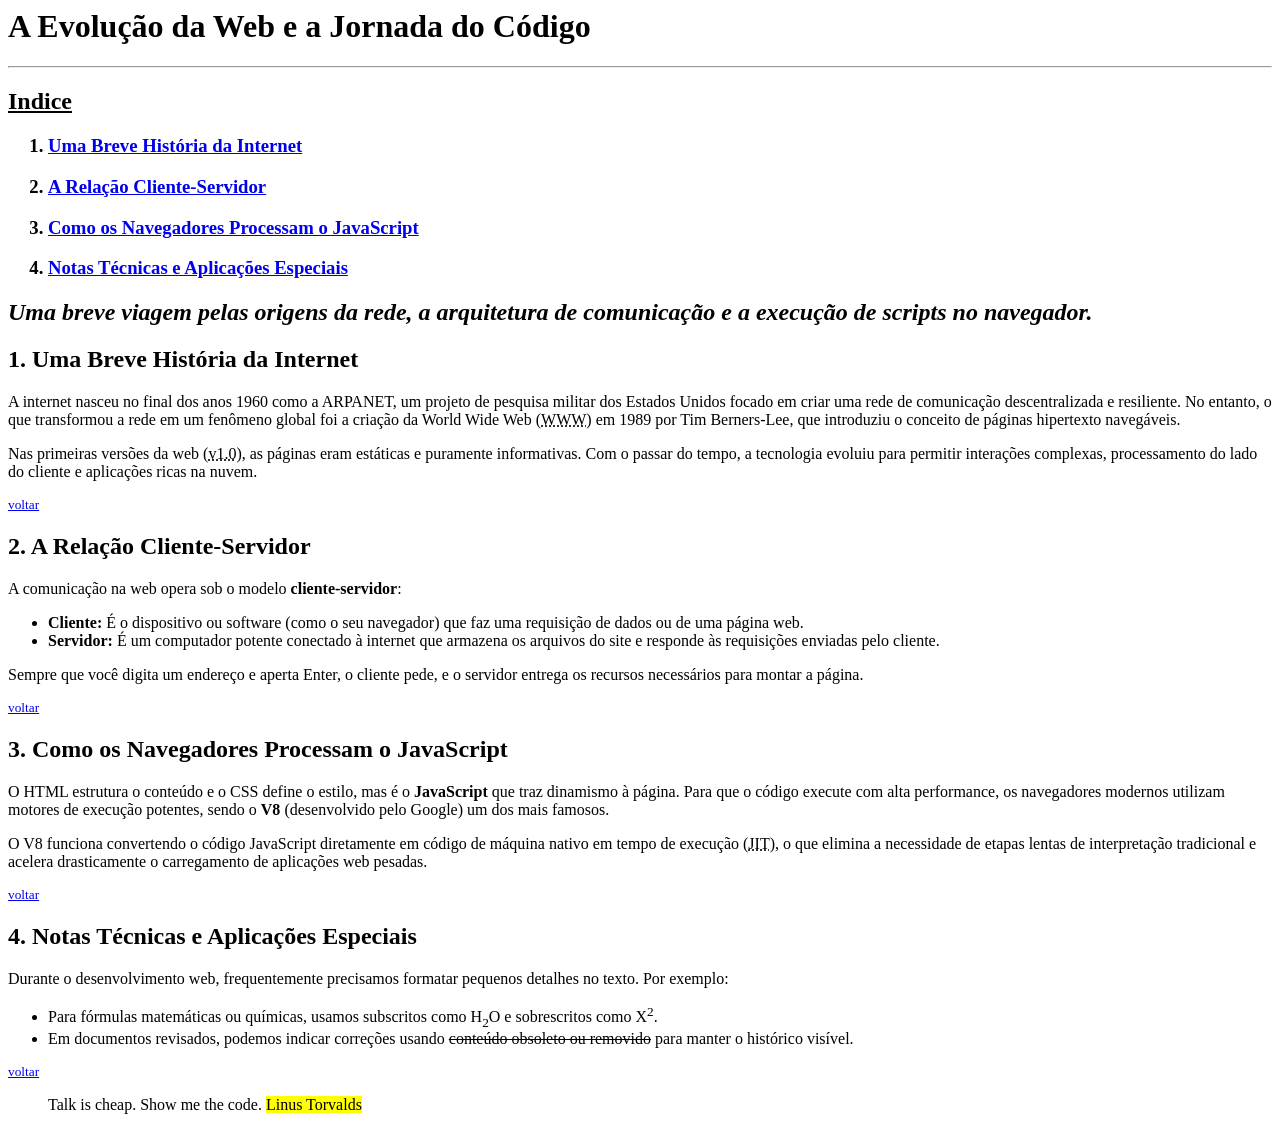
==== index.html @ d50dc4d1 "first steps" ====
<html>
    <head>
        <title>Desafio Dio 1</title>
    </head>
<body>
    <h1 id="0">A Evolução da Web e a Jornada do Código</h1>
        <hr>
        <h2><u>Indice</h2></u>
            <ol>
                <h3><li><a href="#1">Uma Breve História da Internet</a></li></h3>
                <h3><li><a href="#2">A Relação Cliente-Servidor</a></li></h3>
                <h3><li><a href="#3">Como os Navegadores Processam o JavaScript</a></li></h3>
                <h3><li><a href="#4">Notas Técnicas e Aplicações Especiais</a></li></h3>
            </ol>
        <h2><i>Uma breve viagem pelas origens da rede, a arquitetura de comunicação e a execução de scripts no navegador.</h2></i>
            <h2 id="1">1. Uma Breve História da Internet</h2>
            <p>A internet nasceu no final dos anos 1960 como a ARPANET, um projeto de pesquisa militar dos Estados Unidos focado em criar uma rede de comunicação descentralizada e resiliente. No entanto, o que transformou a rede em um fenômeno global foi a criação da World Wide Web (<abbr title="World Wide Web">WWW</abbr>) em 1989 por Tim Berners-Lee, que introduziu o conceito de páginas hipertexto navegáveis.</p>
            <p>Nas primeiras versões da web (<abbr title="Version 1.0">v1.0</abbr>), as páginas eram estáticas e puramente informativas. Com o passar do tempo, a tecnologia evoluiu para permitir interações complexas, processamento do lado do cliente e aplicações ricas na nuvem.</p>
            <a href="#0"><small>voltar</small></a>

        
            <h2 id="2">2. A Relação Cliente-Servidor</h2>
            <p>A comunicação na web opera sob o modelo <strong>cliente-servidor</strong>:</p>
            <ul>
                <li><strong>Cliente:</strong> É o dispositivo ou software (como o seu navegador) que faz uma requisição de dados ou de uma página web.</li>
                <li><strong>Servidor:</strong> É um computador potente conectado à internet que armazena os arquivos do site e responde às requisições enviadas pelo cliente.</li>
            </ul>
            <p>Sempre que você digita um endereço e aperta Enter, o cliente pede, e o servidor entrega os recursos necessários para montar a página.</p>
            <a href="#0"><small>voltar</small></a>

        
            <h2 id="3">3. Como os Navegadores Processam o JavaScript</h2>
            <p>O HTML estrutura o conteúdo e o CSS define o estilo, mas é o <strong>JavaScript</strong> que traz dinamismo à página. Para que o código execute com alta performance, os navegadores modernos utilizam motores de execução potentes, sendo o <strong>V8</strong> (desenvolvido pelo Google) um dos mais famosos.</p>
            <p>O V8 funciona convertendo o código JavaScript diretamente em código de máquina nativo em tempo de execução (<abbr title="Just-In-Time Compilation">JIT</abbr>), o que elimina a necessidade de etapas lentas de interpretação tradicional e acelera drasticamente o carregamento de aplicações web pesadas.</p>
            <a href="#0"><small>voltar</small></a>

        
            <h2 id="4">4. Notas Técnicas e Aplicações Especiais</h2>
            <p>Durante o desenvolvimento web, frequentemente precisamos formatar pequenos detalhes no texto. Por exemplo:</p>
            <ul>
                <li>Para fórmulas matemáticas ou químicas, usamos subscritos como H<sub>2</sub>O e sobrescritos como X<sup>2</sup>.</li>
                <li>Em documentos revisados, podemos indicar correções usando <del>conteúdo obsoleto ou removido</del> para manter o histórico visível.</li>
            </ul>
            <a href="#0"><small>voltar</small></a>

            <blockquote>Talk is cheap. Show me the code. <mark>Linus Torvalds</mark></blockquote>
</body>
</html>
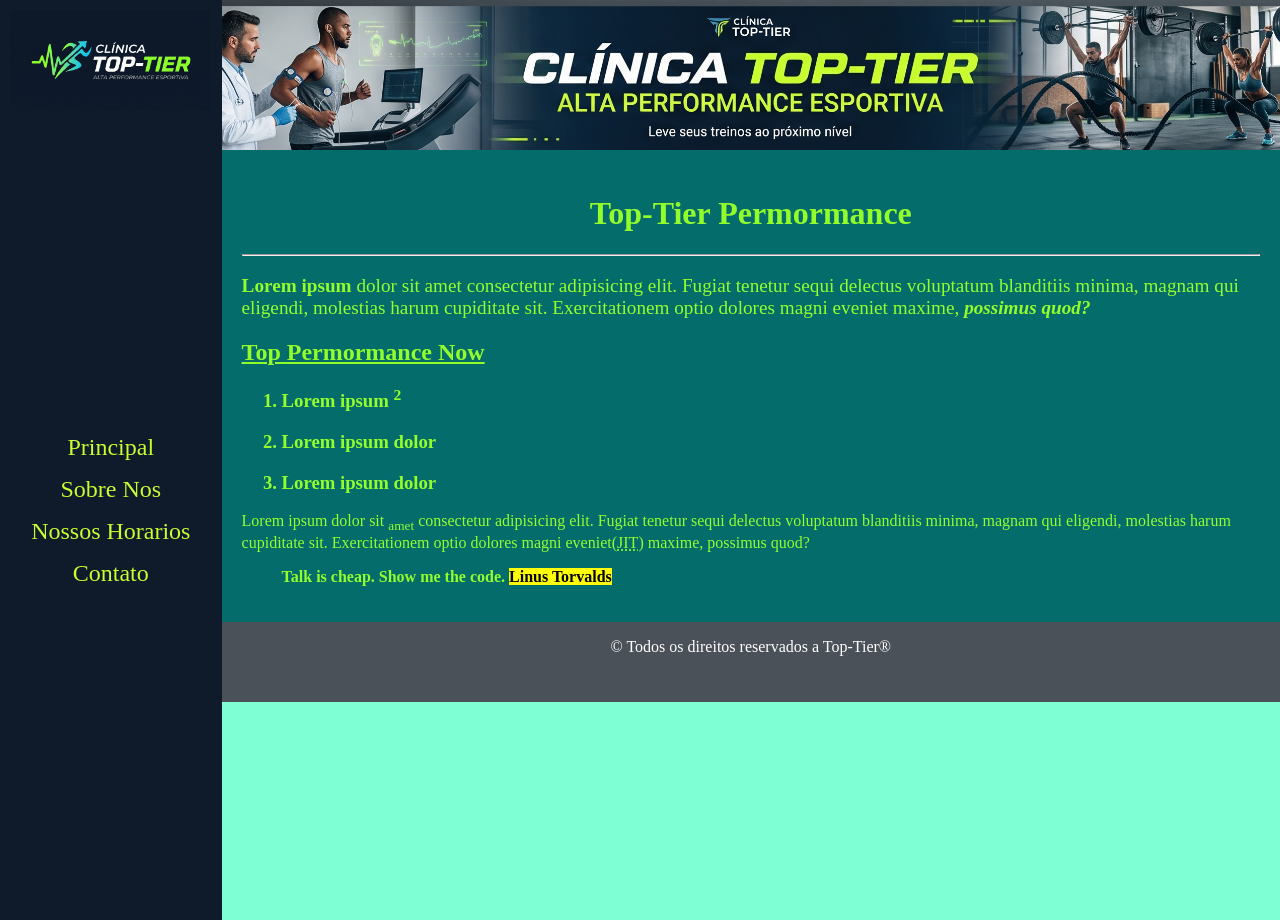
==== commit d8ddaa09: "Desafio 2" ====
--- a/index.html
+++ b/index.html
@@ -1,48 +1,50 @@
-<html>
-    <head>
-        <title>Desafio Dio 1</title>
-    </head>
+<!DOCTYPE html>
+<html lang="pt-br">
+<head>
+    <meta charset="UTF-8">
+    <meta name="viewport" content="width=device-width, initial-scale=1.0">
+    <title>Clinica Top-Tier</title>
+    <link rel="stylesheet" href="base.css">
+</head>
 <body>
-    <h1 id="0">A Evolução da Web e a Jornada do Código</h1>
-        <hr>
-        <h2><u>Indice</h2></u>
-            <ol>
-                <h3><li><a href="#1">Uma Breve História da Internet</a></li></h3>
-                <h3><li><a href="#2">A Relação Cliente-Servidor</a></li></h3>
-                <h3><li><a href="#3">Como os Navegadores Processam o JavaScript</a></li></h3>
-                <h3><li><a href="#4">Notas Técnicas e Aplicações Especiais</a></li></h3>
-            </ol>
-        <h2><i>Uma breve viagem pelas origens da rede, a arquitetura de comunicação e a execução de scripts no navegador.</h2></i>
-            <h2 id="1">1. Uma Breve História da Internet</h2>
-            <p>A internet nasceu no final dos anos 1960 como a ARPANET, um projeto de pesquisa militar dos Estados Unidos focado em criar uma rede de comunicação descentralizada e resiliente. No entanto, o que transformou a rede em um fenômeno global foi a criação da World Wide Web (<abbr title="World Wide Web">WWW</abbr>) em 1989 por Tim Berners-Lee, que introduziu o conceito de páginas hipertexto navegáveis.</p>
-            <p>Nas primeiras versões da web (<abbr title="Version 1.0">v1.0</abbr>), as páginas eram estáticas e puramente informativas. Com o passar do tempo, a tecnologia evoluiu para permitir interações complexas, processamento do lado do cliente e aplicações ricas na nuvem.</p>
-            <a href="#0"><small>voltar</small></a>
+    <div class="wrapper">
+        <div class="menu">
+            <img src="img/logo.jpg">
+            <ul>
+                <li><a href="index.html">Principal</a></li>
+                <li><a href="sobre.html">Sobre Nos</a></li>
+                <li><a href="nossos.html">Nossos Horarios</a></li>
+                <li><a href="contato.html">Contato</a></li>
+            </ul>
+        </div>
 
-        
-            <h2 id="2">2. A Relação Cliente-Servidor</h2>
-            <p>A comunicação na web opera sob o modelo <strong>cliente-servidor</strong>:</p>
-            <ul>
-                <li><strong>Cliente:</strong> É o dispositivo ou software (como o seu navegador) que faz uma requisição de dados ou de uma página web.</li>
-                <li><strong>Servidor:</strong> É um computador potente conectado à internet que armazena os arquivos do site e responde às requisições enviadas pelo cliente.</li>
-            </ul>
-            <p>Sempre que você digita um endereço e aperta Enter, o cliente pede, e o servidor entrega os recursos necessários para montar a página.</p>
-            <a href="#0"><small>voltar</small></a>
-
-        
-            <h2 id="3">3. Como os Navegadores Processam o JavaScript</h2>
-            <p>O HTML estrutura o conteúdo e o CSS define o estilo, mas é o <strong>JavaScript</strong> que traz dinamismo à página. Para que o código execute com alta performance, os navegadores modernos utilizam motores de execução potentes, sendo o <strong>V8</strong> (desenvolvido pelo Google) um dos mais famosos.</p>
-            <p>O V8 funciona convertendo o código JavaScript diretamente em código de máquina nativo em tempo de execução (<abbr title="Just-In-Time Compilation">JIT</abbr>), o que elimina a necessidade de etapas lentas de interpretação tradicional e acelera drasticamente o carregamento de aplicações web pesadas.</p>
-            <a href="#0"><small>voltar</small></a>
-
-        
-            <h2 id="4">4. Notas Técnicas e Aplicações Especiais</h2>
-            <p>Durante o desenvolvimento web, frequentemente precisamos formatar pequenos detalhes no texto. Por exemplo:</p>
-            <ul>
-                <li>Para fórmulas matemáticas ou químicas, usamos subscritos como H<sub>2</sub>O e sobrescritos como X<sup>2</sup>.</li>
-                <li>Em documentos revisados, podemos indicar correções usando <del>conteúdo obsoleto ou removido</del> para manter o histórico visível.</li>
-            </ul>
-            <a href="#0"><small>voltar</small></a>
-
-            <blockquote>Talk is cheap. Show me the code. <mark>Linus Torvalds</mark></blockquote>
+        <div class="main">
+            <div class="header">
+                <img src="img/index.jpg">
+            </div>
+    
+            <div class="content">
+                <h1>Top-Tier Permormance</h1>
+                <hr>
+                <p id="par"><strong>Lorem ipsum</strong> dolor sit amet consectetur adipisicing elit. Fugiat tenetur sequi delectus 
+                    voluptatum blanditiis minima, magnam qui eligendi, molestias harum cupiditate sit. 
+                    Exercitationem optio dolores magni eveniet maxime, <b><i>possimus quod?</i></b></p>
+                <h2><u>Top Permormance Now</h2></u>
+                    <ol>
+                        <h3><li>Lorem ipsum <sup>2</sup></li></h3>
+                        <h3><li>Lorem ipsum dolor</li></h3>
+                        <h3><li>Lorem ipsum dolor</li></h3>
+                    </ol>
+                <p>Lorem ipsum dolor sit <sub>amet</sub> consectetur adipisicing elit. Fugiat tenetur sequi delectus 
+                    voluptatum blanditiis minima, magnam qui eligendi, molestias harum cupiditate sit. 
+                    Exercitationem optio dolores magni eveniet(<abbr title="Just-In-Time Compilation">JIT</abbr>) maxime, possimus quod?</p>
+                    <strong><blockquote>Talk is cheap. Show me the code. <mark>Linus Torvalds</mark></blockquote></strong>    
+            </div>
+    
+            <div class="footer">
+                <p>&copy; Todos os direitos reservados a Top-Tier&reg;</p>
+            </div>
+        </div>
+    </div>
 </body>
 </html>
--- a/base.css
+++ b/base.css
@@ -0,0 +1,153 @@
+html, body {
+    margin: 0;
+}
+body {
+    background-color: #f1f1f1;
+    display: flex;
+    justify-content: center;
+}
+h1{
+    text-align: center;
+}
+
+.wrapper {
+    width: 100%;
+    display: flex;
+    margin: 0 auto;
+    background-color: aquamarine;
+}
+
+.main {
+    display: flex;
+    flex-flow: column;
+    width: 84%; 
+}
+
+.menu {
+    width: 16%;
+    background-color: #0f1a2b;
+    padding: 10px;
+    
+    display: flex;
+    flex-direction: column;  
+    align-items: center;     
+    position: sticky;
+    top: 0;
+    height: 100vh;
+}
+
+.menu img {
+    height: 100px;
+    width: 100%;
+    object-fit: cover;
+}
+
+.menu ul {
+    list-style: none;
+    padding: 0;
+    margin: auto 0;          
+    
+    display: flex;
+    flex-direction: column;
+    align-items: center;
+    gap: 15px;               
+}
+.menu a{
+    color: #c8fd2e;
+    text-decoration: none;
+    font-size: x-large;
+    transition: all 0.3s ease;
+}
+.menu a:hover{
+    color: orange;
+    text-decoration: underline;
+    font-weight: bold;
+}
+
+.header {
+    background-color: rgb(5, 108, 108);
+    min-height: 150px;
+}
+.header img {
+  height: 150px;
+  width: 100%;
+  object-fit: cover;
+}
+.content {
+    background-color: #056c6c;
+    min-height: 300px;
+    padding: 20px;
+    color: #92ff2b;
+}
+.footer {
+    background-color: #4a5158;
+    min-height: 80px;
+    color:white;
+    display: flex;
+    align-items: center;
+    flex-direction: column;
+}
+#par{
+    font-family: 'Times New Roman', Times, serif;
+    font-size: larger;
+}
+table{
+    width: 100%;
+    border-collapse: collapse;
+    margin: 25px 0;
+    font-size: 1.5em;
+    font-family:'Segoe UI', Tahoma, Geneva, Verdana, sans-serif;
+    min-width: 400px;
+    box-shadow: 0 4px 100px rgba(0, 0, 0, 0.15);
+
+}
+tbody tr:hover{
+    background-color: #009879;
+    color:#ffffff;
+    font-weight: bold;
+}
+#cont {
+    width: 100%;
+    display: flex;
+    flex-direction: column;
+    align-items: center;
+}
+fieldset{
+    width: 100%;
+    margin-bottom: 3%;
+    justify-items: auto;
+}
+form {
+    display: flex;
+    flex-direction: column;
+    gap: 12px; 
+    max-width: 500px; 
+    margin: 0 auto;
+}
+
+.form-group {
+    display: flex;
+    align-items: flex-start; 
+    gap: 10px;
+}
+
+.form-group label {
+    width: 110px; 
+    text-align: right;
+    font-weight: bold;
+}
+
+.form-group input,
+.form-group textarea {
+    flex: 1; 
+    padding: 6px;
+    border: 1px solid #ccc;
+    border-radius: 4px;
+}
+
+.form-buttons {
+    display: flex;
+    justify-content: flex-end;
+    gap: 10px;
+    margin-top: 10px;
+}
